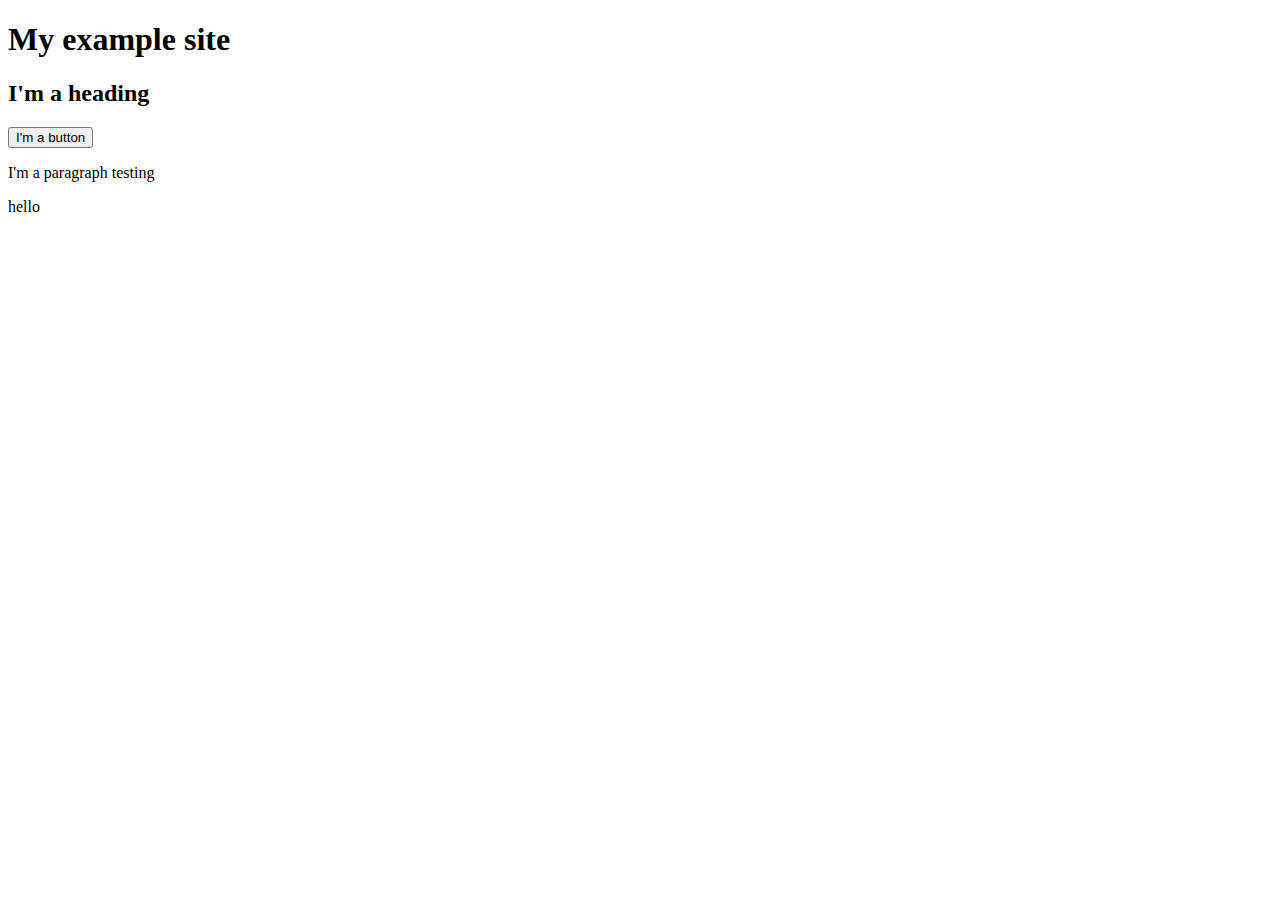
==== lab-03/index3.html @ 3a783211 "my first commit (sort of)" ====
<!DOCTYPE html>
<html lang="en">

<head>

  <meta charset="utf-8">
  <title>lab-03</title>
  <link rel="stylesheet" href="style.css">

</head>

<body>
  <header>
    <h1>My example site</h1>
  </header>
  <main>
    <h2 class="clickable">I'm a heading</h2>
    <button class="clickable">I'm a button</button>
    <p class="clickable">I'm a paragraph testing</p>
    <p>hello</p>
  </main>
  <!-- This code links the body to the java scripts page   -->
  <script src="scripts.js"></script>

</body>

</html>
---- lab-03/style.css ----
.highlighted {
  padding: 1em;
  background-color: red;
  color: yellow;
}
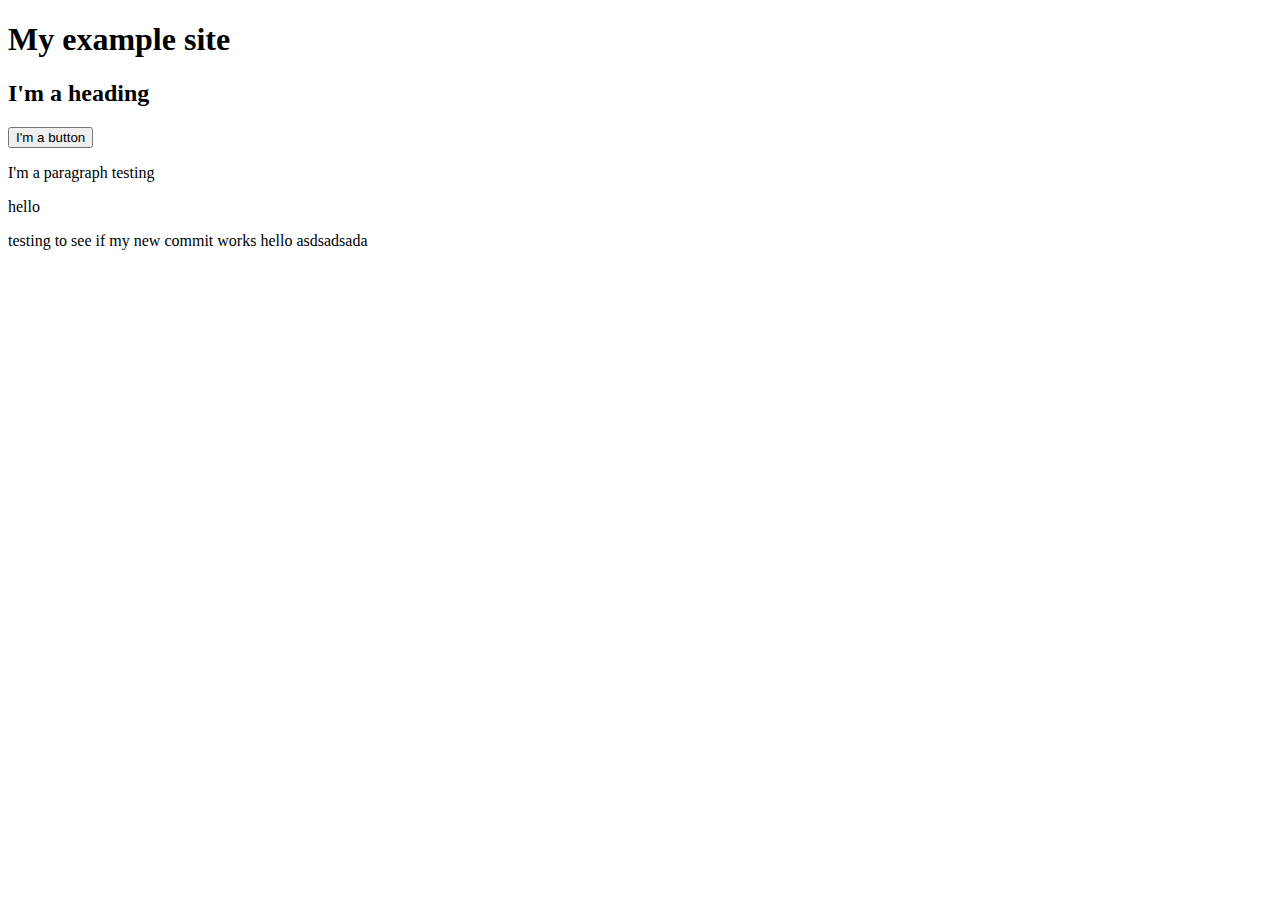
==== commit e5356e83: "Testing new commits" ====
--- a/lab-03/index3.html
+++ b/lab-03/index3.html
@@ -18,6 +18,7 @@
     <button class="clickable">I'm a button</button>
     <p class="clickable">I'm a paragraph testing</p>
     <p>hello</p>
+    <p>testing to see if my new commit works hello asdsadsada</p>
   </main>
   <!-- This code links the body to the java scripts page   -->
   <script src="scripts.js"></script>
